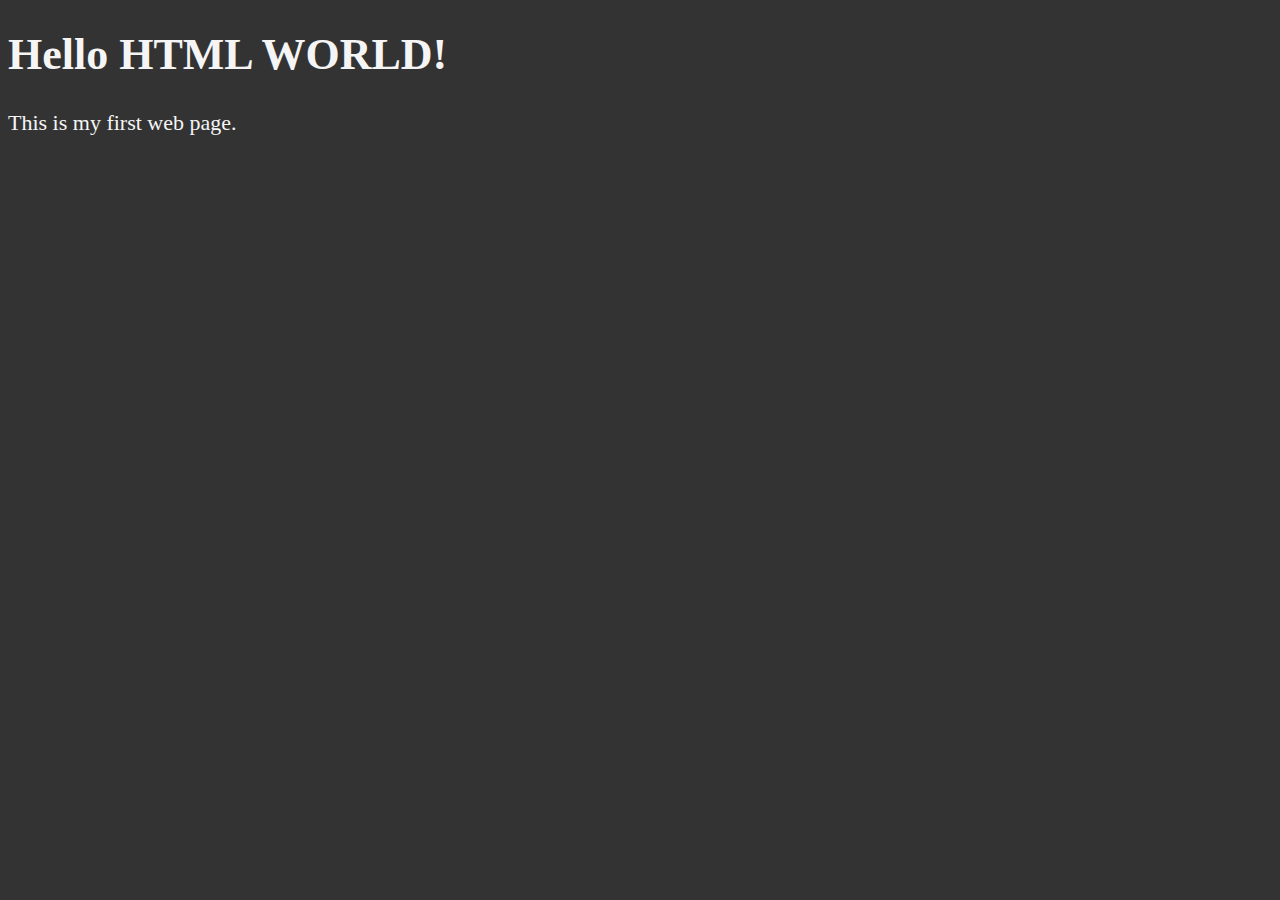
==== Lesson 1/index.html @ 57760bb7 "Initial Commit" ====
<!DOCTYPE html>
<html lang="en">
    <head>
        <meta charset="UTF-8">
        <title>Learning HTML</title>
        <style>
            html{
                font-size:22px
            }
            body{
                background-color:#333;
                color:whitesmoke;
            }
        </style>
    </head>
    <body>
        <h1>Hello HTML WORLD!</h1>
        <p>This is my first web page.</p>
    </body>
</html>
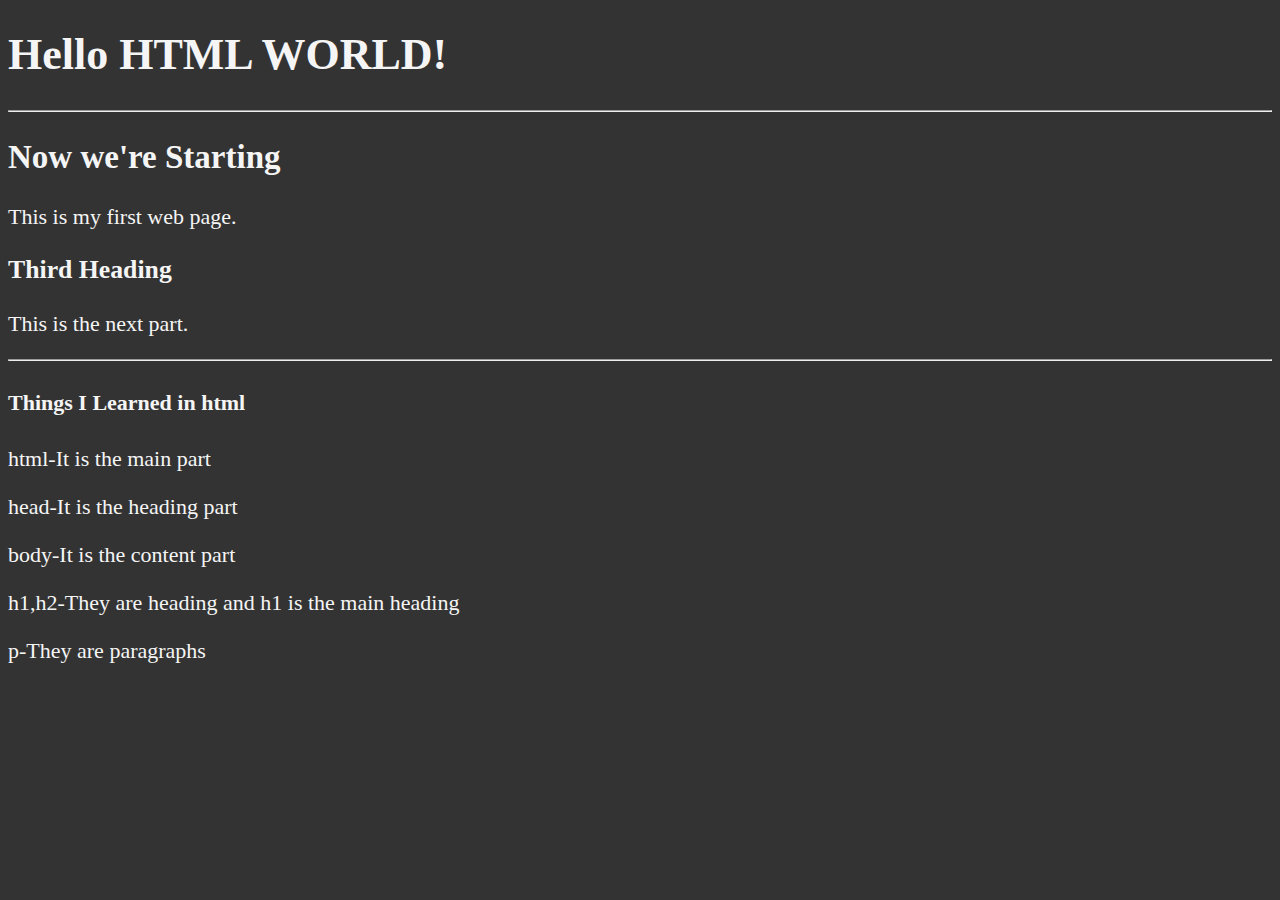
==== commit 800190bd: "Header and paragraph learned" ====
--- a/Lesson 1/index.html
+++ b/Lesson 1/index.html
@@ -1,20 +1,27 @@
 <!DOCTYPE html>
 <html lang="en">
-    <head>
+    <head>  
         <meta charset="UTF-8">
+        <meta name="author" content="Suyog Rai">
+        <meta name="description" content="This page contains things that i leearn in html">
         <title>Learning HTML</title>
-        <style>
-            html{
-                font-size:22px
-            }
-            body{
-                background-color:#333;
-                color:whitesmoke;
-            }
-        </style>
+        <link rel="icon" href="Prapss.jpg" type="image/x-icon">
+        <link rel="stylesheet" href="Main.css" type="text/css">
     </head>
     <body>
         <h1>Hello HTML WORLD!</h1>
+
+        <hr>
+        <h2>Now we're Starting</h2>
         <p>This is my first web page.</p>
+        <h3>Third Heading</h3>
+        <p>This is the next part.</p>
+        <hr>
+        <h4>Things I Learned in html</h4>
+        <p>html-It is the main part</p>
+        <p>head-It is the heading part</p>
+        <p>body-It is the content part</p>
+        <p>h1,h2-They are heading and h1 is the main heading</p>
+        <p>p-They are paragraphs</p>
     </body>
 </html>--- a/Lesson 1/Main.css
+++ b/Lesson 1/Main.css
@@ -0,0 +1,7 @@
+html{
+    font-size:22px
+}
+body{
+    background-color:#333;
+    color:whitesmoke;
+}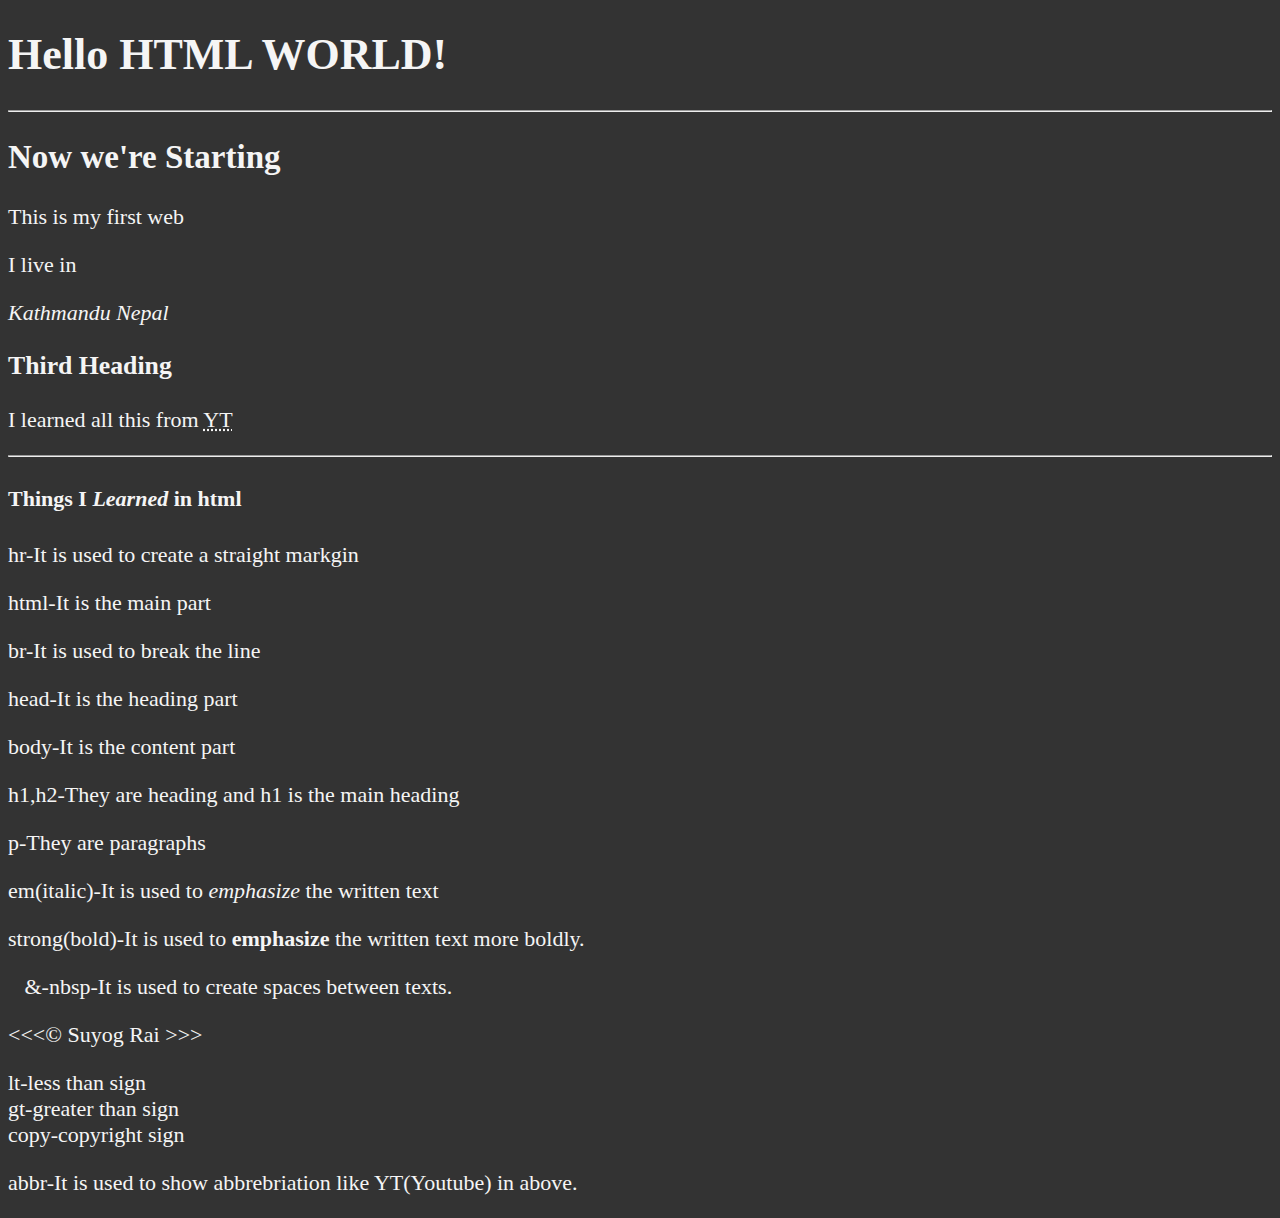
==== commit 7b0cecf4: "HTML text manipulation learned" ====
--- a/Lesson 1/index.html
+++ b/Lesson 1/index.html
@@ -8,20 +8,31 @@
         <link rel="icon" href="Prapss.jpg" type="image/x-icon">
         <link rel="stylesheet" href="Main.css" type="text/css">
     </head>
+    <!--Comments Here-->
     <body>
         <h1>Hello HTML WORLD!</h1>
-
         <hr>
         <h2>Now we're Starting</h2>
-        <p>This is my first web page.</p>
+        <p>This is my first web</p>
+        <p>I live in</p>
+        <address>Kathmandu Nepal</address>
         <h3>Third Heading</h3>
-        <p>This is the next part.</p>
+        <p>I learned all this from <abbr title="You Tube">YT</abbr></p>
         <hr>
-        <h4>Things I Learned in html</h4>
+        <h4>Things I <em>Learned</em> in html</h4>
+        <p>hr-It is used to create a straight markgin</p>
         <p>html-It is the main part</p>
+        <p>br-It is used to break the line</p>
         <p>head-It is the heading part</p>
         <p>body-It is the content part</p>
         <p>h1,h2-They are heading and h1 is the main heading</p>
         <p>p-They are paragraphs</p>
+        <p>em(italic)-It is used to <em>emphasize</em> the written text</p>
+        <p>strong(bold)-It is used to <strong>emphasize</strong> the written text more boldly.</p>
+        <p>&nbsp;&nbsp;&nbsp;&-nbsp-It is used to create spaces between texts.</p>
+        <p>&lt;&lt;&lt;&copy; Suyog Rai &gt;&gt;&gt;</p>
+        <p>lt-less than sign<br>gt-greater than sign<br>copy-copyright sign</p>
+        <p>abbr-It is used to show abbrebriation like YT(Youtube) in above.</p>
+
     </body>
 </html>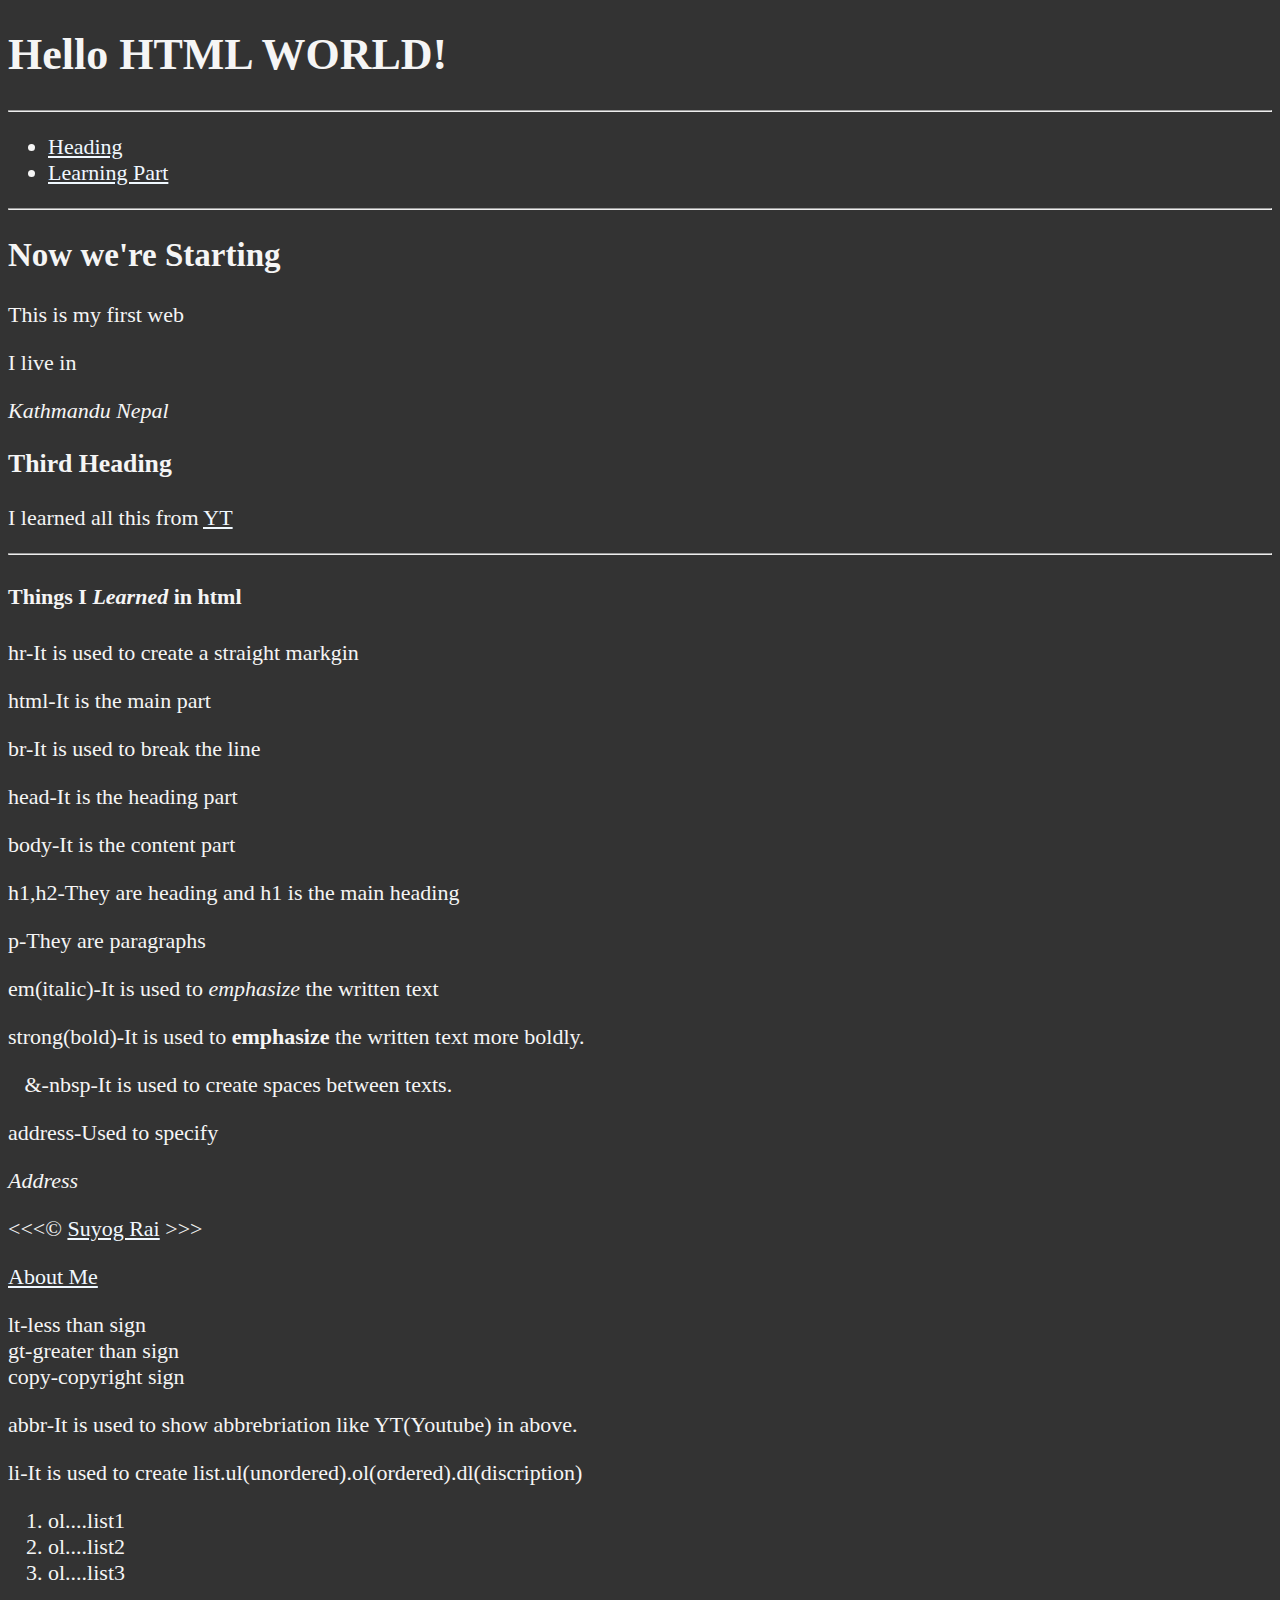
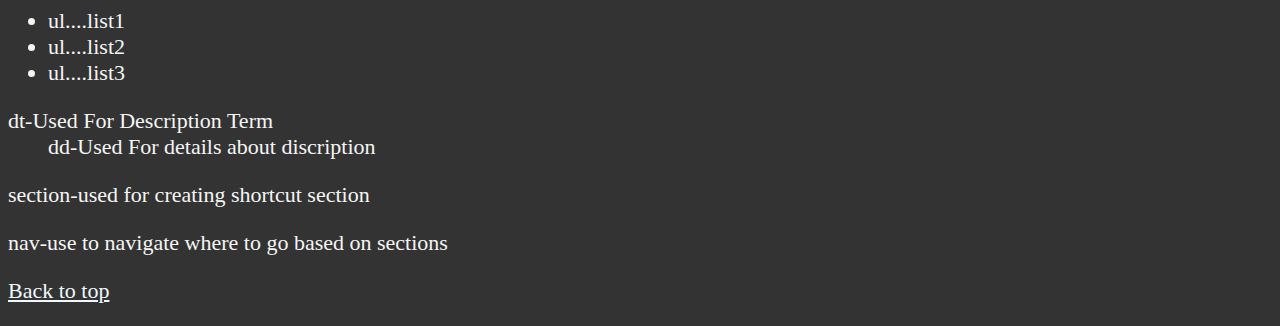
==== commit 3e0638f6: "Linking Learned" ====
--- a/Lesson 1/index.html
+++ b/Lesson 1/index.html
@@ -12,13 +12,27 @@
     <body>
         <h1>Hello HTML WORLD!</h1>
         <hr>
+        <nav>
+            <ul>
+                <li><a href="#html">Heading</a></li>
+                <li><a href="#Learning">Learning Part</a></li>
+            </ul>
+        </nav>
+        <hr>
+        <section id="html">
         <h2>Now we're Starting</h2>
         <p>This is my first web</p>
         <p>I live in</p>
         <address>Kathmandu Nepal</address>
+        </section>
         <h3>Third Heading</h3>
-        <p>I learned all this from <abbr title="You Tube">YT</abbr></p>
+        <p>I learned all this from <abbr title="You Tube">
+            <a href="https://www.youtube.com/watch?v=kUMe1FH4CHE&t=3212s">YT
+            </a>
+        </abbr>
+        </p>
         <hr>
+        <section id="Learning">
         <h4>Things I <em>Learned</em> in html</h4>
         <p>hr-It is used to create a straight markgin</p>
         <p>html-It is the main part</p>
@@ -30,9 +44,29 @@
         <p>em(italic)-It is used to <em>emphasize</em> the written text</p>
         <p>strong(bold)-It is used to <strong>emphasize</strong> the written text more boldly.</p>
         <p>&nbsp;&nbsp;&nbsp;&-nbsp-It is used to create spaces between texts.</p>
-        <p>&lt;&lt;&lt;&copy; Suyog Rai &gt;&gt;&gt;</p>
+        <p>address-Used to specify <address>Address</address></p>
+        <p>&lt;&lt;&lt;&copy; <a href="https://www.facebook.com/">Suyog Rai</a> &gt;&gt;&gt;</p>
+        <p><a href="about.html" type="text/html">About Me</a></p>
         <p>lt-less than sign<br>gt-greater than sign<br>copy-copyright sign</p>
         <p>abbr-It is used to show abbrebriation like YT(Youtube) in above.</p>
-
+        <p>li-It is used to create list.ul(unordered).ol(ordered).dl(discription)</p>
+        <ol>
+            <li>ol....list1</li>
+            <li>ol....list2</li>
+            <li>ol....list3</li>
+        </ol>
+        <ul>
+            <li>ul....list1</li>
+            <li>ul....list2</li>
+            <li>ul....list3</li>
+        </ul>
+        <dl>
+            <dt>dt-Used For Description Term</dt>
+            <dd>dd-Used For details about discription</dd>
+        </dl>
+        <p>section-used for creating shortcut section </p>
+        <p>nav-use to navigate where to go based on sections</p>
+        </section>
+        <p><a href="#">Back to top</a></p>
     </body>
 </html>--- a/Lesson 1/Main.css
+++ b/Lesson 1/Main.css
@@ -4,4 +4,15 @@
 body{
     background-color:#333;
     color:whitesmoke;
+}
+a{
+    color: aliceblue;
+}
+a:visited
+{
+    color: lightgray;
+}
+a:hover,a:active
+{
+    color: aqua;
 }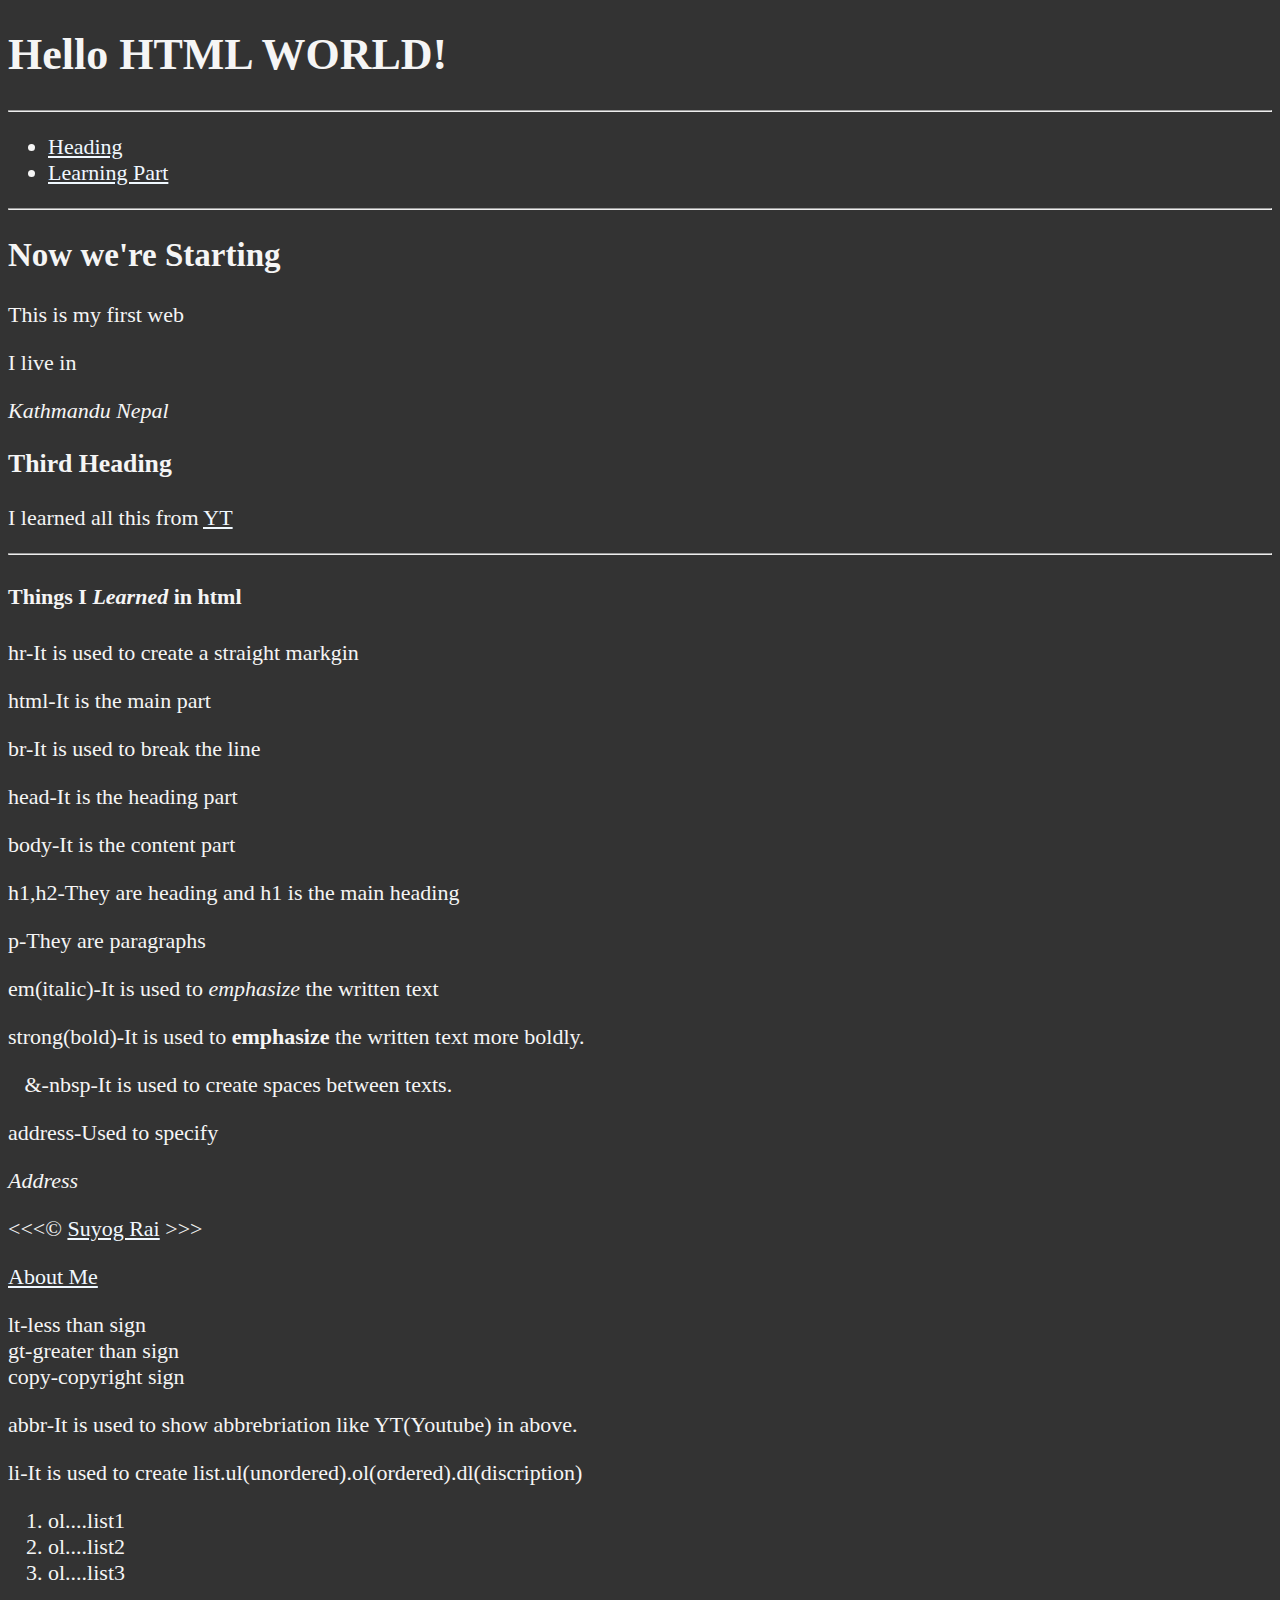
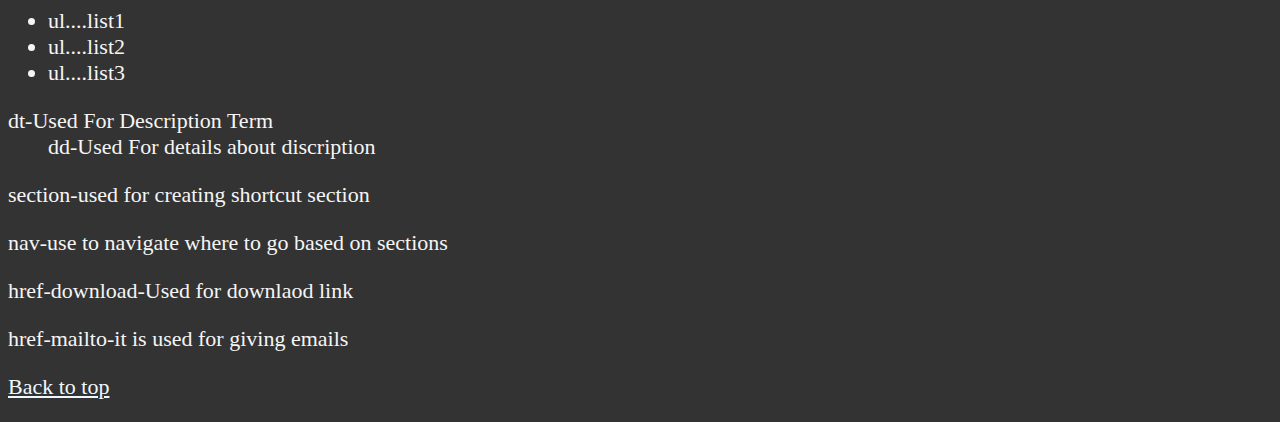
==== commit 3a97ea32: "Contact linking learned" ====
--- a/Lesson 1/index.html
+++ b/Lesson 1/index.html
@@ -44,7 +44,8 @@
         <p>em(italic)-It is used to <em>emphasize</em> the written text</p>
         <p>strong(bold)-It is used to <strong>emphasize</strong> the written text more boldly.</p>
         <p>&nbsp;&nbsp;&nbsp;&-nbsp-It is used to create spaces between texts.</p>
-        <p>address-Used to specify <address>Address</address></p>
+        <p>address-Used to specify <address>Address</address>
+        </p>
         <p>&lt;&lt;&lt;&copy; <a href="https://www.facebook.com/">Suyog Rai</a> &gt;&gt;&gt;</p>
         <p><a href="about.html" type="text/html">About Me</a></p>
         <p>lt-less than sign<br>gt-greater than sign<br>copy-copyright sign</p>
@@ -66,6 +67,8 @@
         </dl>
         <p>section-used for creating shortcut section </p>
         <p>nav-use to navigate where to go based on sections</p>
+        <p>href-download-Used for downlaod link</p>
+        <p>href-mailto-it is used for giving emails</p>
         </section>
         <p><a href="#">Back to top</a></p>
     </body>
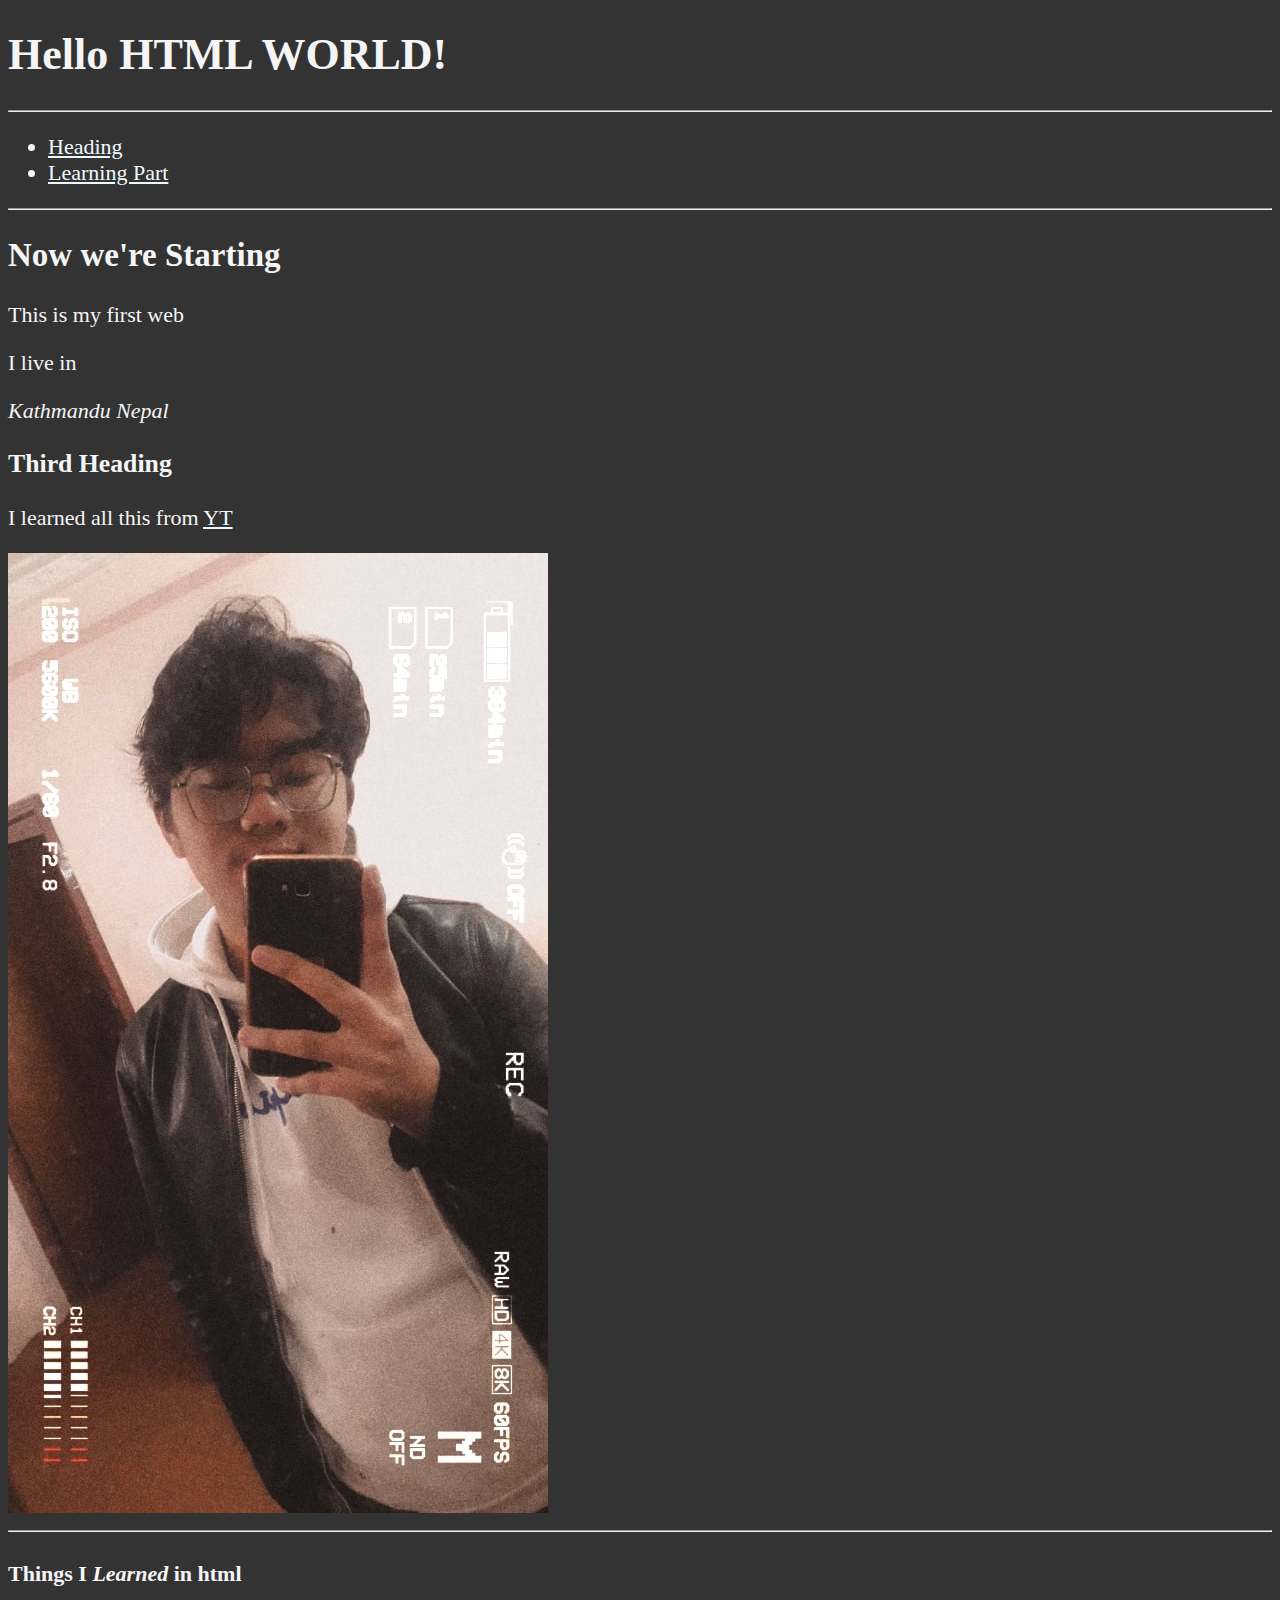
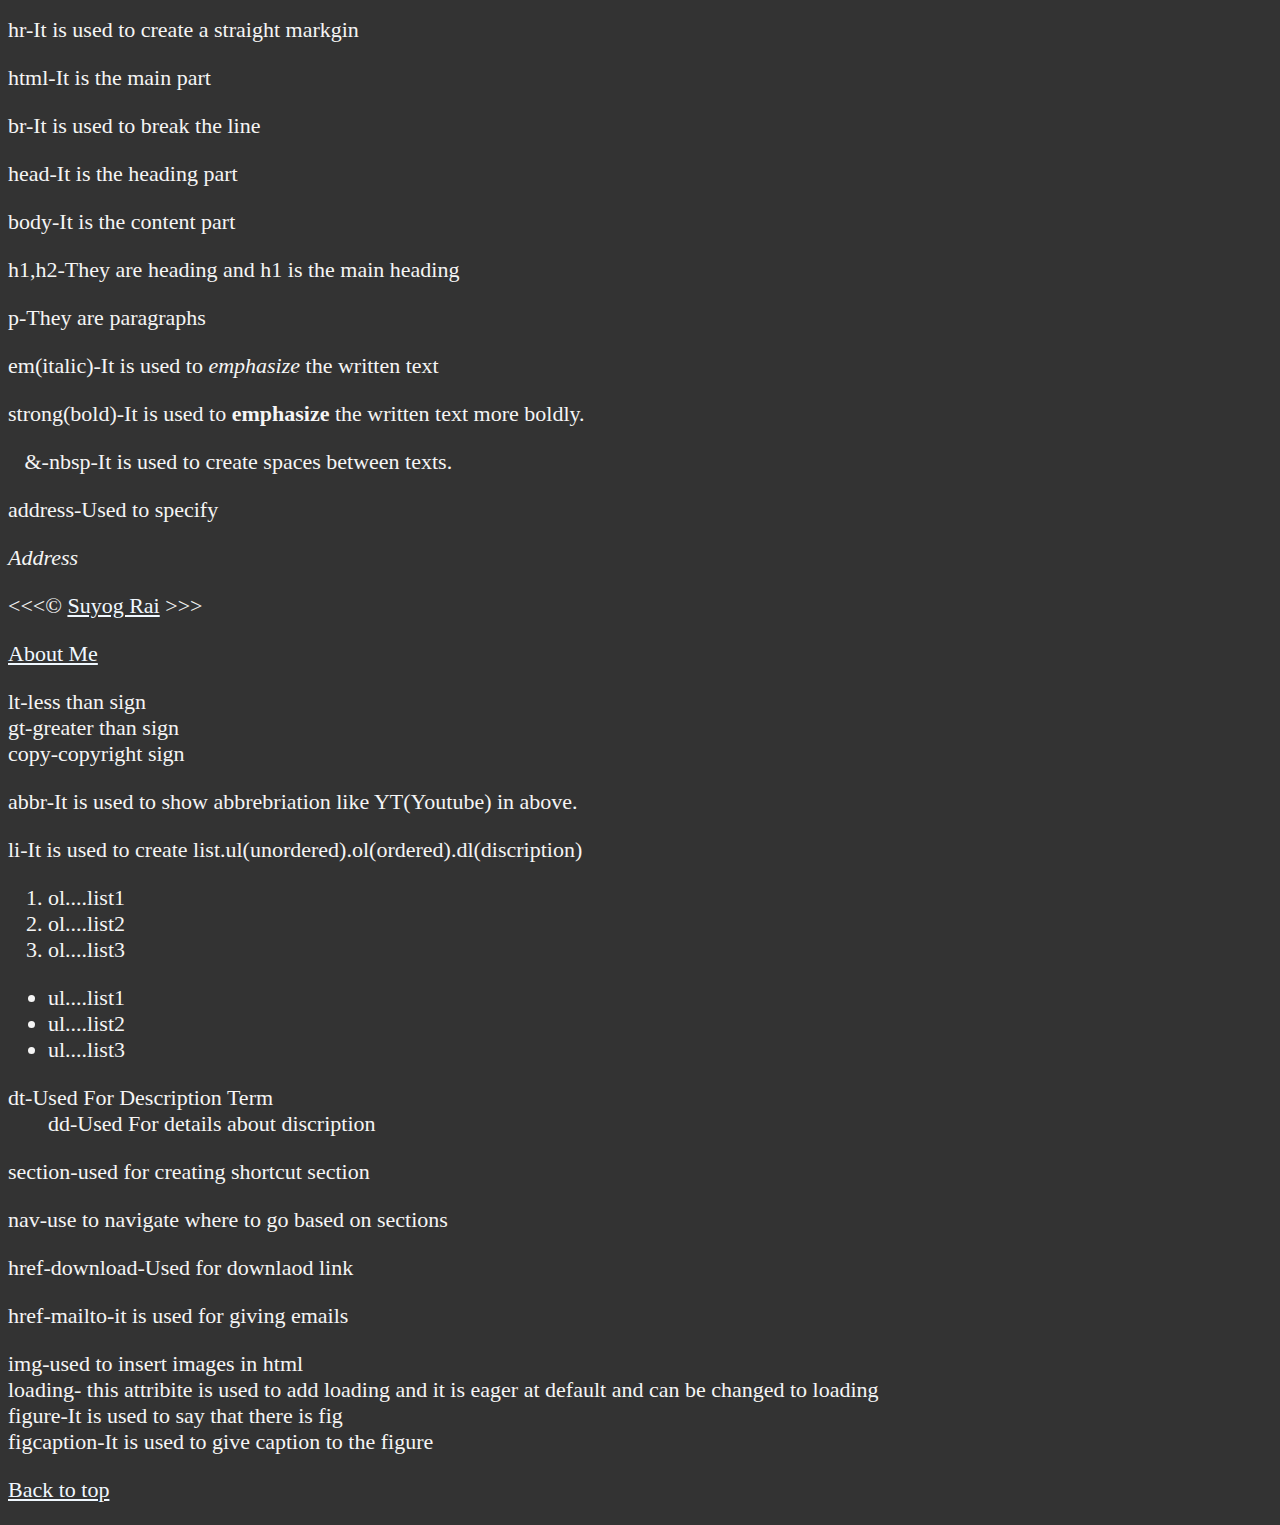
==== commit b913df34: "Image Insert learned" ====
--- a/Lesson 1/index.html
+++ b/Lesson 1/index.html
@@ -31,6 +31,7 @@
             </a>
         </abbr>
         </p>
+        <img src="2nd.jpg" alt="My Thoda" title="It is not essentially required used to show image name when hovered" width="540" height="960">
         <hr>
         <section id="Learning">
         <h4>Things I <em>Learned</em> in html</h4>
@@ -44,8 +45,7 @@
         <p>em(italic)-It is used to <em>emphasize</em> the written text</p>
         <p>strong(bold)-It is used to <strong>emphasize</strong> the written text more boldly.</p>
         <p>&nbsp;&nbsp;&nbsp;&-nbsp-It is used to create spaces between texts.</p>
-        <p>address-Used to specify <address>Address</address>
-        </p>
+        <p>address-Used to specify </p><address>Address</address>
         <p>&lt;&lt;&lt;&copy; <a href="https://www.facebook.com/">Suyog Rai</a> &gt;&gt;&gt;</p>
         <p><a href="about.html" type="text/html">About Me</a></p>
         <p>lt-less than sign<br>gt-greater than sign<br>copy-copyright sign</p>
@@ -69,6 +69,7 @@
         <p>nav-use to navigate where to go based on sections</p>
         <p>href-download-Used for downlaod link</p>
         <p>href-mailto-it is used for giving emails</p>
+        <p>img-used to insert images in html <br> loading- this attribite is used to add loading and it is eager at default and can be changed to loading <br>figure-It is used to say that there is fig <br>figcaption-It is used to give caption to the figure</p>
         </section>
         <p><a href="#">Back to top</a></p>
     </body>
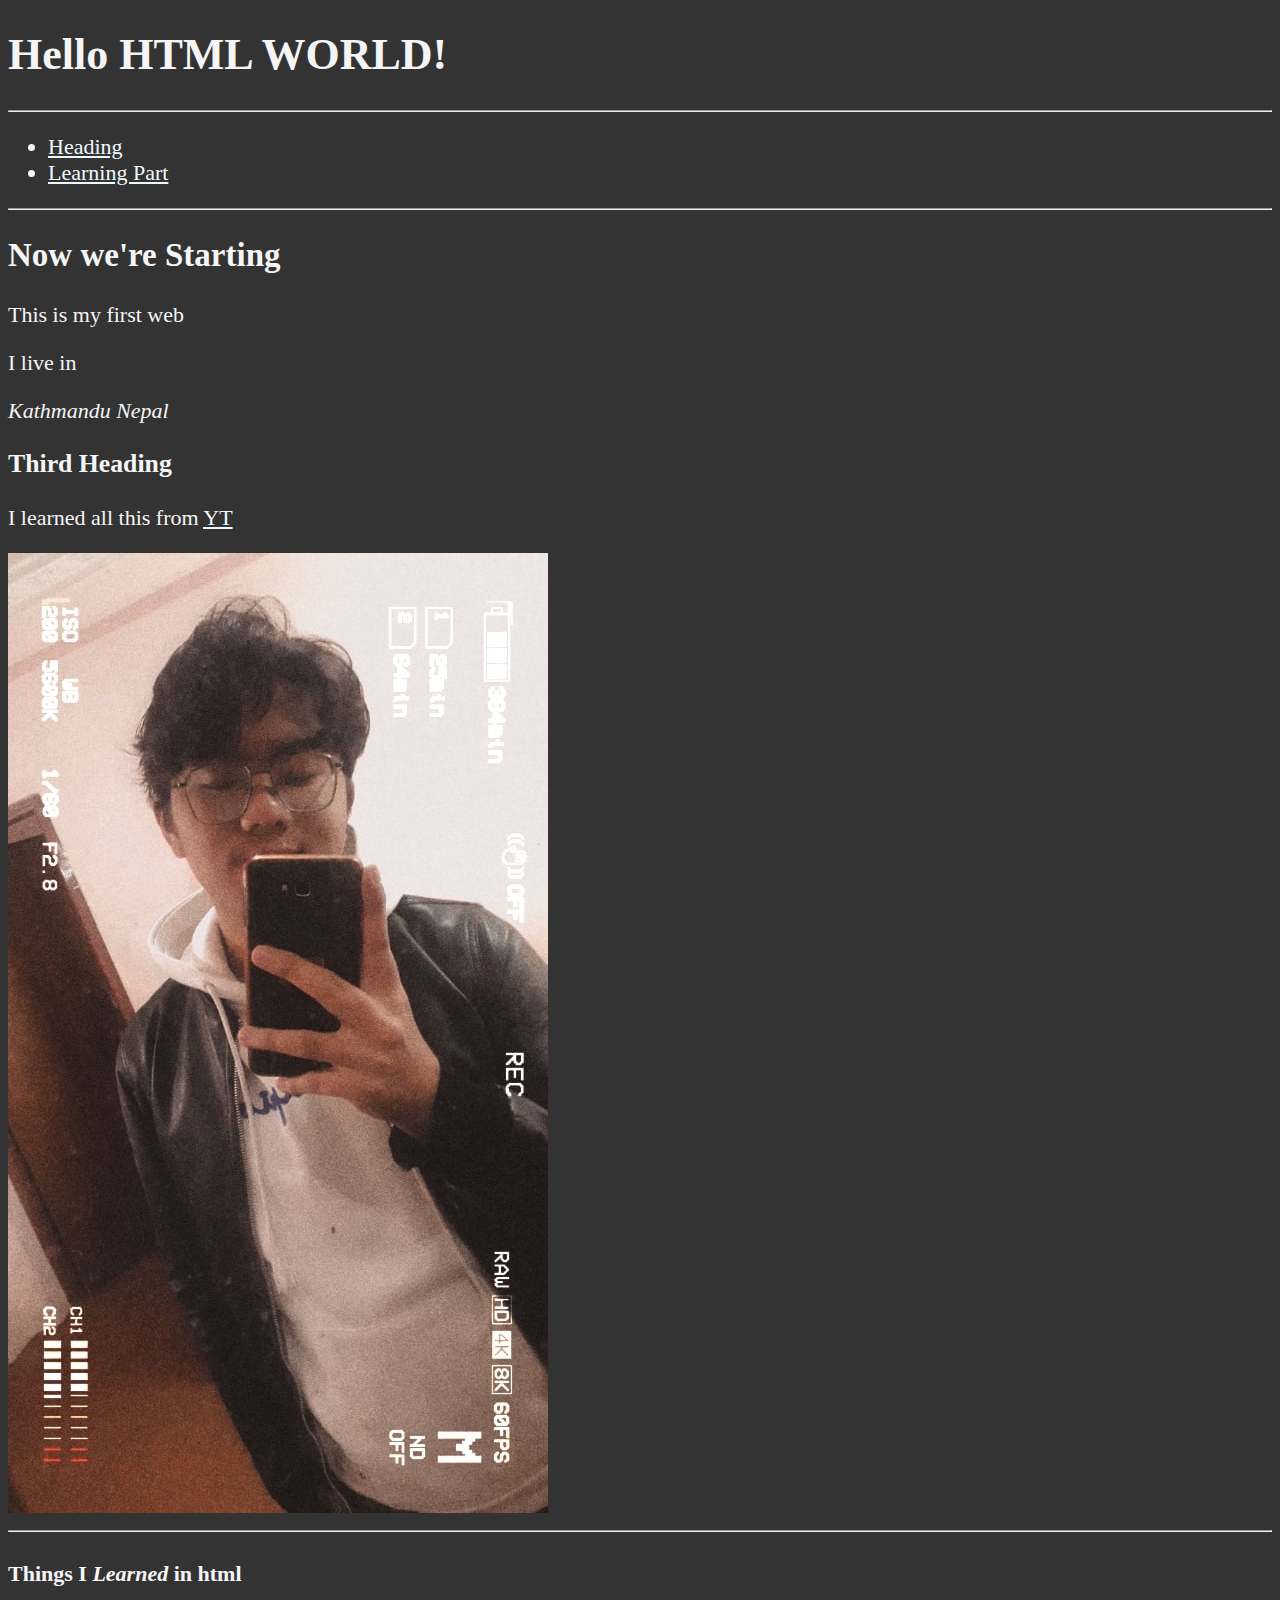
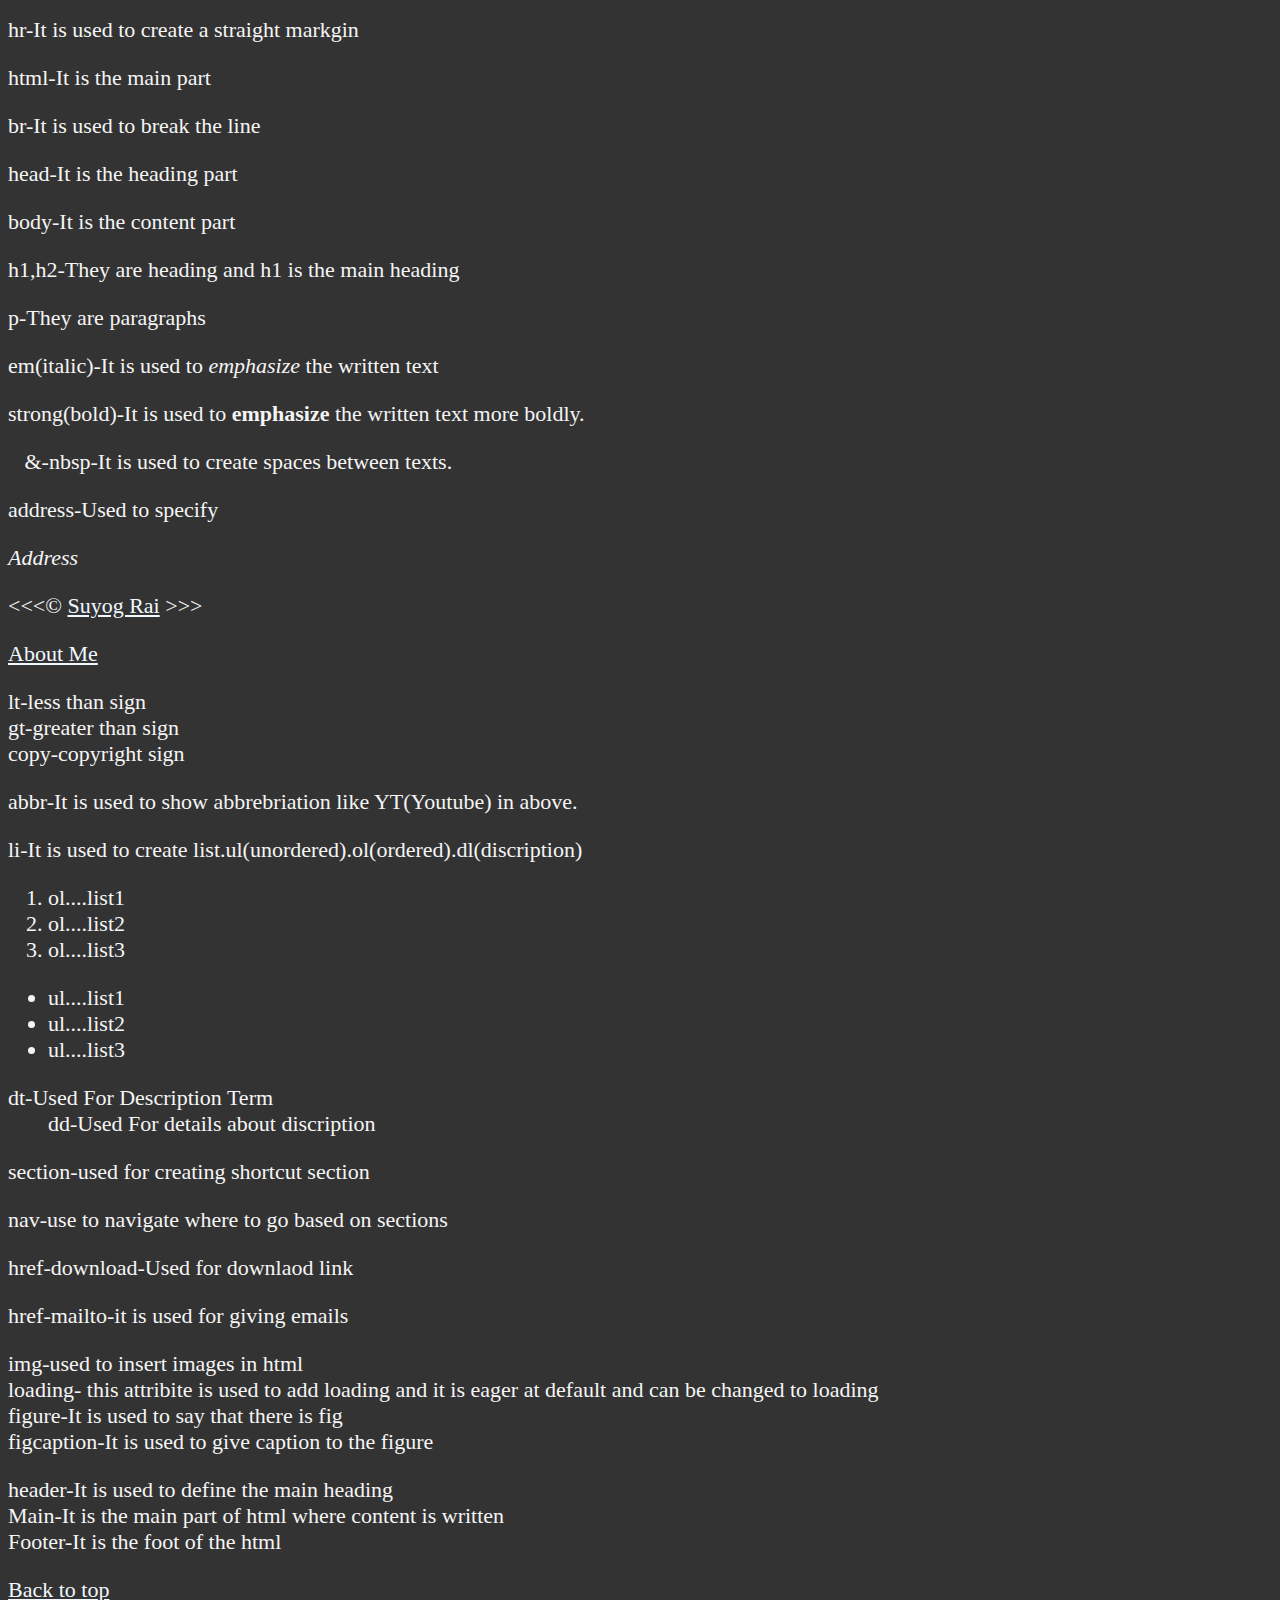
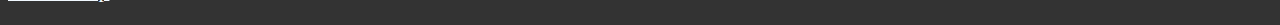
==== commit 796df0d3: "Partial learning" ====
--- a/Lesson 1/index.html
+++ b/Lesson 1/index.html
@@ -10,6 +10,7 @@
     </head>
     <!--Comments Here-->
     <body>
+        <header>
         <h1>Hello HTML WORLD!</h1>
         <hr>
         <nav>
@@ -18,7 +19,9 @@
                 <li><a href="#Learning">Learning Part</a></li>
             </ul>
         </nav>
+        </header>
         <hr>
+        <main>
         <section id="html">
         <h2>Now we're Starting</h2>
         <p>This is my first web</p>
@@ -70,7 +73,11 @@
         <p>href-download-Used for downlaod link</p>
         <p>href-mailto-it is used for giving emails</p>
         <p>img-used to insert images in html <br> loading- this attribite is used to add loading and it is eager at default and can be changed to loading <br>figure-It is used to say that there is fig <br>figcaption-It is used to give caption to the figure</p>
+        <p>header-It is used to define the main heading <br>Main-It is the main part of html where content is written <br>Footer-It is the foot of the html</p>
         </section>
-        <p><a href="#">Back to top</a></p>
+        </main>
+        <Footer>
+            <p><a href="#">Back to top</a></p>
+        </Footer>
     </body>
 </html>